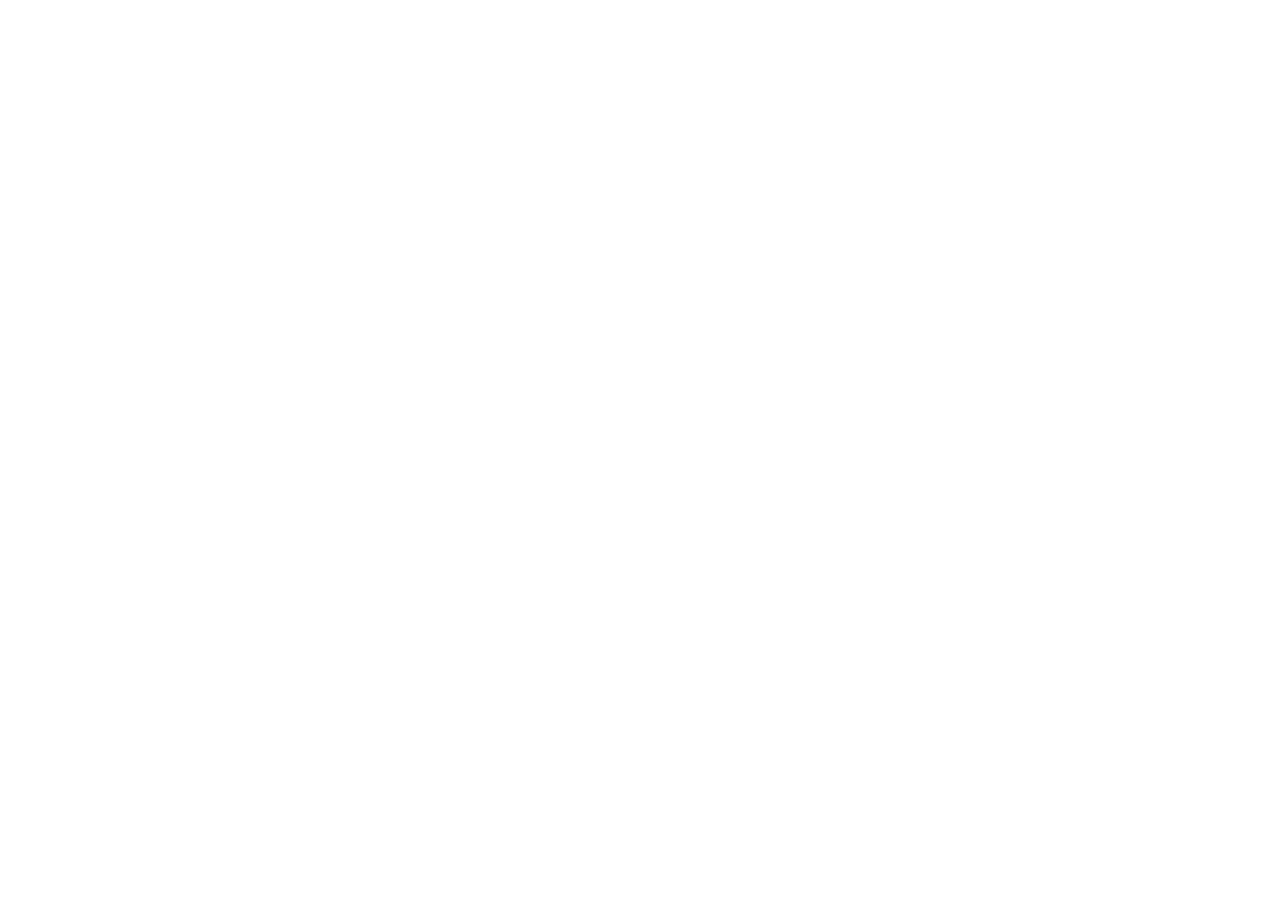
==== index.html @ 32ec36d8 "first commit: nothing interesting yet" ====
<!DOCTYPE html>
<html lang="en">
    <head>
        <meta charset="utf-8">

        <title>Rabid - A Rapid Prototyping Toolkit</title>
        <script src="https://ajax.googleapis.com/ajax/libs/jquery/1.6.3/jquery.min.js"></script>
        <script src="js/handlebars.1.0.0.beta.3.js"></script>
        <script src="js/rabid.js"></script>
        <script>
            /* Our simple Rabid config */
            var comp_path = 'components/';
            var cont_path = 'content/';
        </script>

        <link rel="stylesheet" href="css/rabid.css" media="screen">

    </head>
    <body>
        <div class="linklist-names nav"></div>
        <div class="linklist-names nav"></div>
        <div class="linklist-names nav"></div>

        <script>
            $(function() {
                comp('linklist', 'names');
            });
        </script>
    </body>
</html>
---- css/rabid.css ----
body {
    font: 100%/1.5 sans-serif;
    background-color: white;
}
.box {
    border: 1px solid silver;
}

.nav li {
    display: inline-block;
    padding: 3px;
    border: 1px solid silver;
}
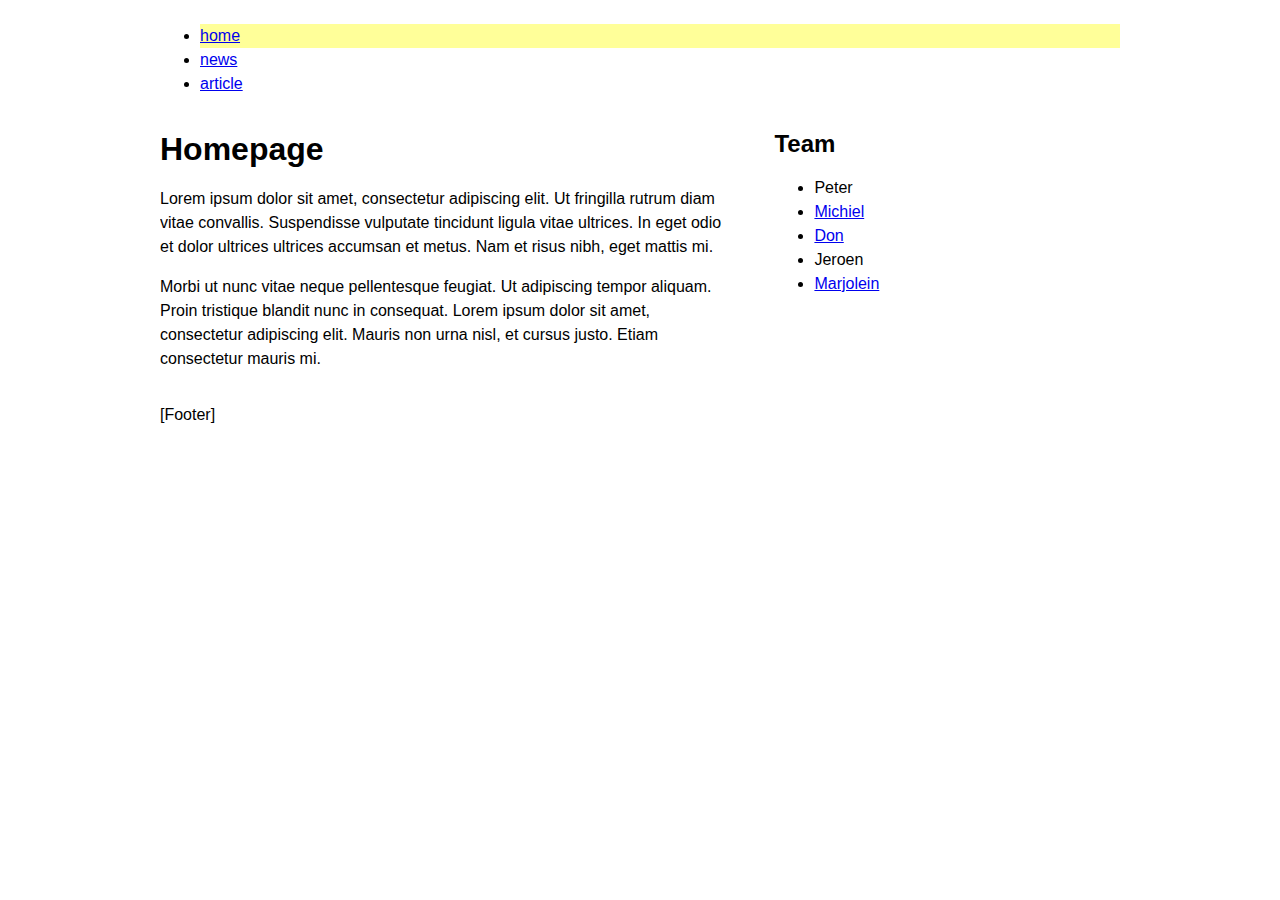
==== commit f96512db: "New structure + paging" ====
--- a/index.html
+++ b/index.html
@@ -1,30 +1,34 @@
 <!DOCTYPE html>
-<html lang="en">
-    <head>
-        <meta charset="utf-8">
+<html dir="ltr" lang="nl">
 
-        <title>Rabid - A Rapid Prototyping Toolkit</title>
-        <script src="https://ajax.googleapis.com/ajax/libs/jquery/1.6.3/jquery.min.js"></script>
-        <script src="js/handlebars.1.0.0.beta.3.js"></script>
-        <script src="js/rabid.js"></script>
-        <script>
-            /* Our simple Rabid config */
-            var comp_path = 'components/';
-            var cont_path = 'content/';
-        </script>
+	<head>
+		<meta charset="utf-8" />
+		<title>Rabid</title>
+		<meta name="description" content="">
+		<meta name="viewport" content="width=device-width,initial-scale=1,maximum-scale=5;">
+		<link rel="stylesheet" href="css/style.css" type="text/css" media="all" />
+		<script type="text/javascript" src="js/jquery-1.6.2.min.js"></script>
+		<script type="text/javascript" src="js/handlebars.1.0.0.beta.3.js"></script>
+		<script type="text/javascript" src="rabid/js/rabid.js"></script>
+		<script type="text/javascript" src="js/scripts.js"></script>
+	</head>
 
-        <link rel="stylesheet" href="css/rabid.css" media="screen">
+	<body>
 
-    </head>
-    <body>
-        <div class="linklist-names nav"></div>
-        <div class="linklist-names nav"></div>
-        <div class="linklist-names nav"></div>
+		<header>
+			<div id="header" class="container rabid-region-header"></div>
+		</header>
 
-        <script>
-            $(function() {
-                comp('linklist', 'names');
-            });
-        </script>
-    </body>
-</html>
+		<div id="main">
+			<div class="container">
+				<article id="article" class="rabid-region-article"></article>
+				<aside id="aside" class="rabid-region-aside"></aside>
+			</div>
+		</div>
+
+		<footer>
+			<div id="footer" class="container rabid-region-footer"></div>
+		</footer>
+
+	</body>
+</html>--- a/css/style.css
+++ b/css/style.css
@@ -0,0 +1,56 @@
+body {
+	background-color: #fff;
+	color: #000;
+	font-family: "Helvetica Neue", "Arial", sans-serif;
+	font-size: 100%;
+	line-height: 1.5;
+	-webkit-font-smoothing: antialiased;
+	}
+
+.container {
+	position: relative;
+	overflow: hidden;
+	margin: 0 auto;
+	max-width: 960px;
+	}
+
+#article {
+	position: relative;
+	float: left;
+	left: 100%;
+	margin-left: -100%;
+	width: 60%;
+	}
+#aside {
+	position: relative;
+	float: left;
+	left: 100%;
+	margin-left: -36%;
+	width: 36%;
+	}
+
+
+
+.active {
+	background-color: #ff9;
+	}
+
+
+
+/* type */
+h1 {
+	font-size: 2em;
+	line-height: 1.0;
+	}
+h2 {
+	font-size: 1.5em;
+	line-height: 1.0;
+	}
+h3 {
+	font-size: 1em;
+	line-height: 1.5;
+	}
+#article .rabid-image {
+	float: right;
+	margin: 0 0 20px 20px;
+	}
